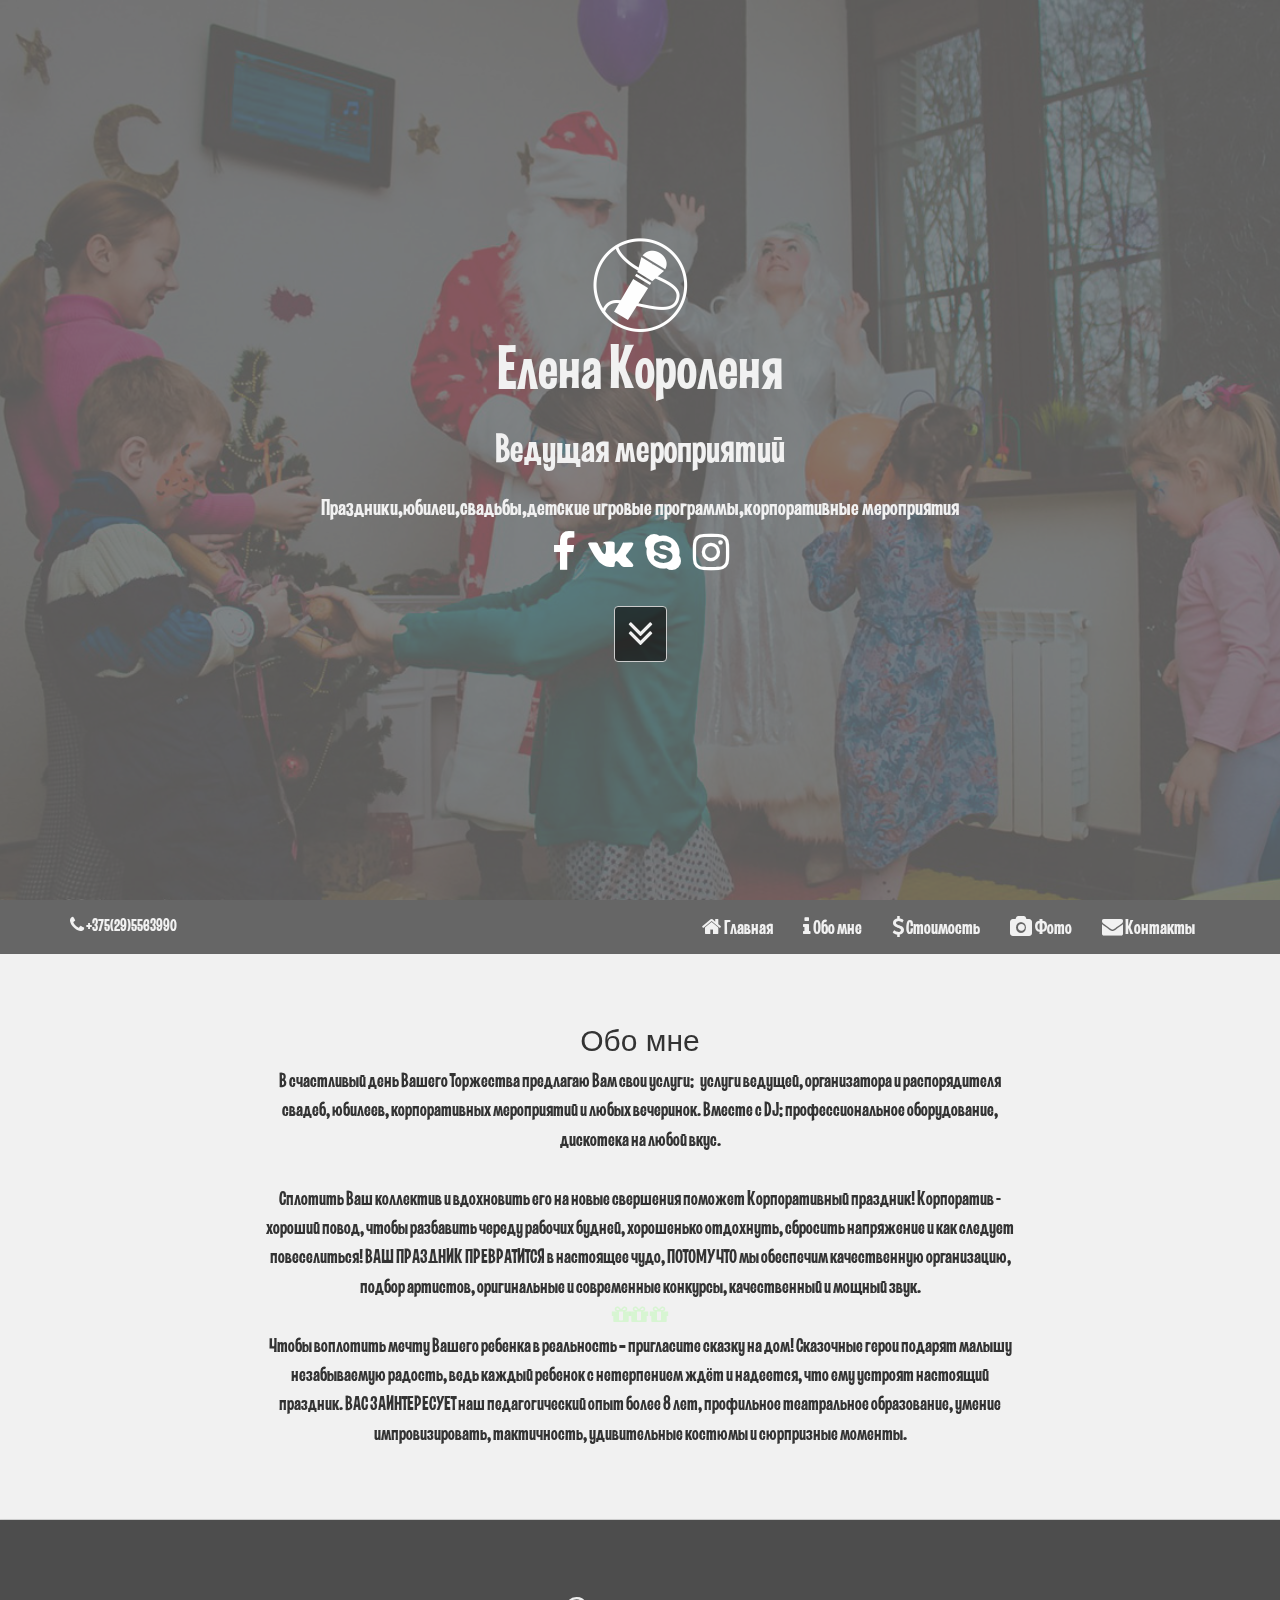
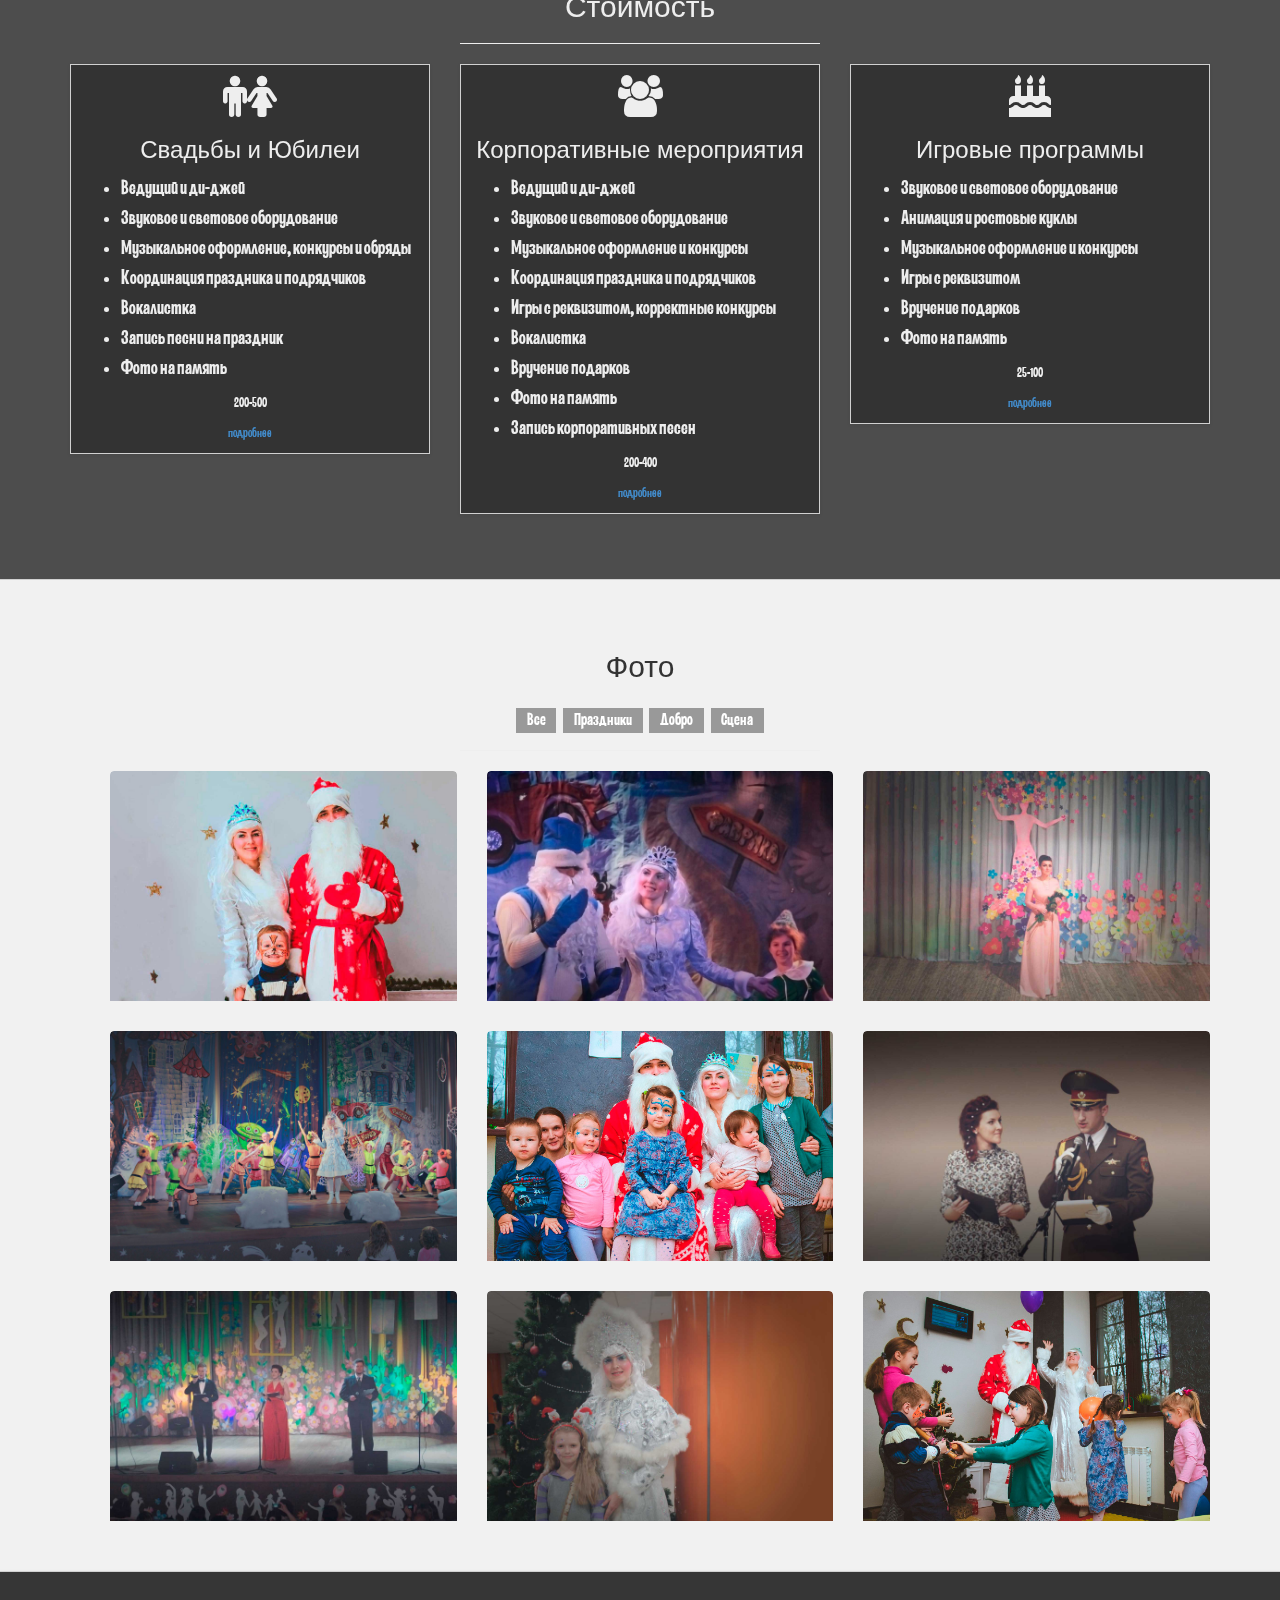
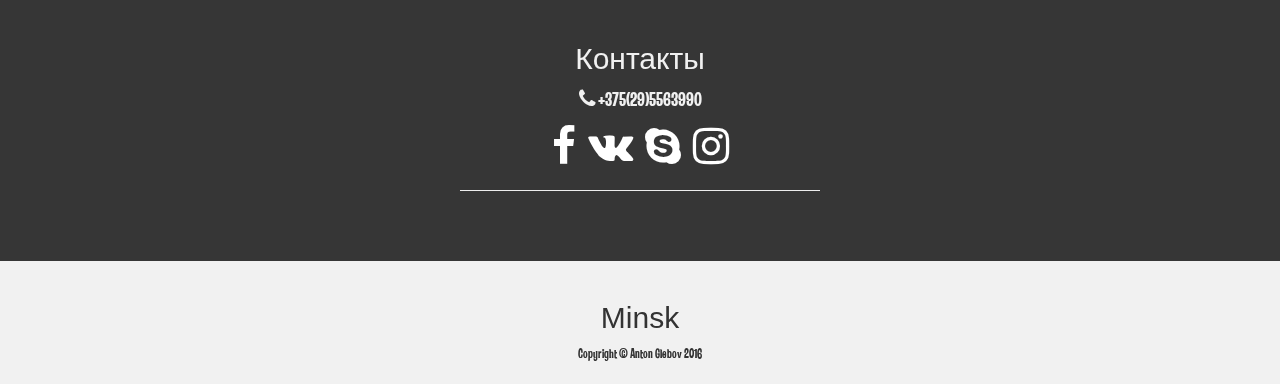
==== index.html @ cc8a8fce "first commit" ====
<!DOCTYPE html>
<html lang="ru">
<head>
    <link rel="shortcut icon" href="img/favicon.png" type="image/png">
    <meta http-equiv="content-type" content="text/html; charset=utf-8"/>
    <meta name="viewport" content="width=device-width, initial-scale=1.0">
    <meta name="description" content="Елена Короленя ведущая тамада аниматор новогодние мероприятия">
    <meta name="author" content="Елена Короленя">
    <title>Елена Короленя ведущая детских и взрослых праздников</title>

    <link href="css/bootstrap.css" rel="stylesheet">

    <link href="css/slidefolio.css" rel="stylesheet">

    <link href="font-awesome/css/font-awesome.min.css" rel="stylesheet">
    <link href="css/fonts.css" rel="stylesheet">
    <!-- VK Widget -->
    <script type="text/javascript" src="//vk.com/js/api/openapi.js?150"></script>

</head>
<body>

<div id="top" class="header">
    <div class="vert-text">
        <img alt="Company Logo" src="./img/logo.png"/>
        <h1><em>Елена Короленя</em></h1>
        <h2><em>Ведущая мероприятий</em></h2>
        <h3><em>Праздники,юбилеи,свадьбы,детские игровые программы,корпоративные мероприятия</em></h3>
        <ul class="list-inline">
            <li><a href="https://facebook.com/profile.php?id=100002702117550" target="_blank"
                   class="fa fa-facebook fa-2x"></a></li>
            <li><a href="https://vk.com/id32079246" target="_blank" class="fa fa-vk fa-2x"></a></li>
            <!--<li><a href="mailto:lena0808@tut.by" target="_blank" class="fa fa-envelope-o fa-3x"></a></li>-->
            <li><a href="skype:alena088088?call" target="_blank" class="fa fa-skype fa-2x"></a></li>
            <li><a href="https://www.instagram.com/elena_korolena/" target="_blank" class="fa fa-instagram fa-2x"></a>
            </li>
        </ul>

        <br>
        <a href="#about" class="btn btn-top"><i class="fa fa-angle-double-down fa-3x"></i></a>

    </div>
</div>

<div id="nav">

    <nav class="navbar navbar-new" role="navigation">
        <div class="container">

            <div class="navbar-header">
                <button type="button" class="navbar-toggle " data-toggle="collapse" data-target="#mobilemenu">
                    <span class="sr-only">Toggle navigation</span>
                    <span class="icon-bar"></span>
                    <span class="icon-bar"></span>
                    <span class="icon-bar"></span>
                </button>
                <a href="#contact" class="navbar-brand"><i class="fa fa-phone"></i>&nbsp+375(29)5563990</a>
            </div>
            <div class="collapse navbar-collapse" id="mobilemenu">
                <ul class="nav navbar-nav navbar-right text-center">
                    <li><a href="#top"><i class="service-icon fa fa-home"></i>&nbsp;Главная</a></li>
                    <li><a href="#about"><i class="service-icon fa fa-info"></i>&nbsp;Обо мне</a></li>
                    <li><a href="#services"><i class="service-icon fa fa-usd"></i>&nbsp;Стоимость</a></li>
                    <li><a href="#portfolio"><i class="service-icon fa fa-camera"></i>&nbsp;Фото</a></li>
                    <li><a href="#contact"><i class="service-icon fa fa-envelope"></i>&nbsp;Контакты</a></li>
                </ul>
            </div>
        </div>
    </nav>

</div>

<div id="about" class="about_us">
    <div class="container">
        <div class="row">
            <div class="col-md-8 col-md-offset-2 text-center">
                <h2>Обо мне</h2>
                <p class="lead">
                    В счастливый день Вашего Торжества предлагаю Вам свои услуги: &nbsp услуги ведущей, организатора и
                    распорядителя свадеб, юбилеев, корпоративных мероприятий и любых вечеринок.
                    Вместе с DJ: профессиональное оборудование, дискотека на любой вкус.
                    <br><br>
                    Сплотить Ваш коллектив и вдохновить его на новые свершения поможет Корпоративный
                    праздник! Корпоратив - хороший повод, чтобы разбавить череду рабочих будней, хорошенько
                    отдохнуть, сбросить напряжение и как следует повеселиться!
                    ВАШ ПРАЗДНИК ПРЕВРАТИТСЯ в настоящее чудо, ПОТОМУ ЧТО мы обеспечим качественную организацию, подбор
                    артистов, оригинальные и современные конкурсы, качественный и мощный звук.
                    <br>
                    <i class="fa fa-gift" aria-hidden="true"></i><i class="fa fa-gift" aria-hidden="true"></i>
                    <i class="fa fa-gift" aria-hidden="true"></i>
                    <br>
                    Чтобы воплотить мечту Вашего ребенка в реальность – пригласите сказку на дом! Сказочные герои
                    подарят малышу незабываемую радость, ведь каждый ребенок с нетерпением ждёт и надеется,
                    что ему устроят настоящий праздник.
                    ВАС ЗАИНТЕРЕСУЕТ наш педагогический опыт более 8 лет, профильное театральное образование, умение
                    импровизировать, тактичность, удивительные костюмы и сюрпризные моменты.

                </p>
            </div>
        </div>
    </div>
</div>


<div id="services" class="services">
    <div class="container">
        <div class="row">
            <div class="col-md-4 col-md-offset-4 text-center">
                <h2>Стоимость</h2>
                <hr>
            </div>
        </div>
        <div class="row">
            <div class="col-md-4 text-center">
                <div class="service-item">
                    <i class="service-icon fa fa-male fa-3x"></i><i class="service-icon fa fa-female fa-3x"></i>
                    <h3>Свадьбы и Юбилеи</h3>
                    <p>
                    <ul>
                        <li>Ведущий и ди-джей</li>
                        <li>Звуковое и световое оборудование</li>
                        <li>Музыкальное оформление, конкурсы и обряды</li>
                        <li>Координация праздника и подрядчиков</li>
                        <li>Вокалистка</li>
                        <li>Запись песни на праздник</li>
                        <li>Фото на память</li>
                    </ul>
                    </p>
                    <p>200-500</p>
                    <a href="#contact">подробнее</a>
                </div>
            </div>
            <div class="col-md-4 text-center">
                <div class="service-item">
                    <i class="service-icon fa fa-users fa-3x"></i>
                    <h3>Корпоративные мероприятия</h3>
                    <p>
                    <ul>
                        <li>Ведущий и ди-джей</li>
                        <li>Звуковое и световое оборудование</li>
                        <li>Музыкальное оформление и конкурсы</li>
                        <li>Координация праздника и подрядчиков</li>
                        <li>Игры с реквизитом, корректные конкурсы</li>
                        <li>Вокалистка</li>
                        <li>Вручение подарков</li>
                        <li>Фото на память</li>
                        <li>Запись корпоративных песен</li>
                    </ul>
                    </p>
                    <p>200-400</p>
                    <a href="#contact">подробнее</a>
                </div>
            </div>
            <div class="col-md-4 text-center">
                <div class="service-item">
                    <i class="service-icon fa fa-birthday-cake fa-3x"></i>
                    <h3>Игровые программы</h3>
                    <p>
                    <ul>
                        <li>Звуковое и световое оборудование</li>
                        <li>Анимация и ростовые куклы</li>
                        <li>Музыкальное оформление и конкурсы</li>
                        <li>Игры с реквизитом</li>
                        <li>Вручение подарков</li>
                        <li>Фото на память</li>
                    </ul>
                    </p>
                    <p>25-100</p>
                    <a href="#contact">подробнее</a>
                </div>
            </div>
        </div>
    </div>
</div>


<div id="portfolio" class="portfolio">
    <div class="container">
        <div class="row push50">
            <div class="col-md-4 col-md-offset-4 text-center">
                <h2>Фото</h2>
                <h3>
                    <span class="filter label label-default" data-filter="все">Все</span>
                    <span class="filter label label-default" data-filter="праздники">Праздники</span>
                    <span class="filter label label-default" data-filter="добро">Добро</span>
                    <span class="filter label label-default" data-filter="сцена">Сцена</span>
                </h3>
                <hr>
            </div>
        </div>
        <div class="row">
            <div class="gallery">
                <ul id="Grid" class="gcontainer">
                    <li class="col-xs-12 col-sm-6 col-md-4 mix добро все" data-cat="добро">
                        <a data-toggle="modal" data-target="#good3" class="mix-cover">
                            <img class="horizontal" src="img/good3.jpg" alt="Ведущая">
                            <span class="overlay"><span class="valign"></span>
                                <span class="title">Благотворительность</span></span>
                        </a>
                    </li>
                    <li class="col-xs-12 col-sm-6 col-md-4 mix праздники все" data-cat="праздники">
                        <a data-toggle="modal" data-target="#fiesta1" class="mix-cover">
                            <img class="horizontal" src="img/fiesta1.jpg" alt="Праздники">
                            <span class="overlay"><span class="valign"></span><span
                                    class="title">Праздники</span></span>
                        </a>
                    </li>
                    <li class="col-xs-12 col-sm-6 col-md-4 mix сцена все" data-cat="сцена">
                        <a data-toggle="modal" data-target="#stage2" class="mix-cover green">
                            <img class="vertical" src="img/stage2.jpg" alt="Юбилеи">
                            <span class="overlay"><span class="valign"></span>
                                <span class="title">Ведение</span></span>
                        </a>
                    </li>
                    <li class="col-xs-12 col-sm-6 col-md-4 mix праздники все" data-cat="праздники">
                        <a data-toggle="modal" data-target="#fiesta3" class="mix-cover">
                            <img class="horizontal" src="img/fiesta3.jpg" alt="Конкурсы">
                            <span class="overlay"><span class="valign"></span><span
                                    class="title">Настроение</span></span>
                        </a>
                    </li>


                    <li class="col-xs-12 col-sm-6 col-md-4 mix добро все" data-cat="добро">
                        <a data-toggle="modal" data-target="#good2" class="mix-cover">
                            <img class="horizontal" src="img/good2.jpg" alt="Корпаративы">
                            <span class="overlay"><span class="valign"></span><span
                                    class="title">Подарки</span></span>
                        </a>
                    </li>


                    <li class="col-xs-12 col-sm-6 col-md-4 mix сцена все" data-cat="сцена">
                        <a data-toggle="modal" data-target="#stage1" class="mix-cover green">
                            <img class="vertical" src="img/stage1.jpg" alt="Тамада">
                            <span class="overlay"><span class="valign"></span><span
                                    class="title">Мероприятия</span></span>
                        </a>
                    </li>


                    <li class="col-xs-12 col-sm-6 col-md-4 mix сцена все" data-cat="сцена">
                        <a data-toggle="modal" data-target="#stage3" class="mix-cover green">
                            <img class="vertical" src="img/stage3.jpg" alt="Профессионалы">
                            <span class="overlay"><span class="valign"></span><span
                                    class="title">Концерты</span></span>
                        </a>
                    </li>

                    <li class="col-xs-12 col-sm-6 col-md-4 mix праздники все" data-cat="праздники">
                        <a data-toggle="modal" data-target="#fiesta2" class="mix-cover">
                            <img class="horizontal" src="img/fiesta2.jpg" alt="Корпоративы">
                            <span class="overlay"><span class="valign"></span><span
                                    class="title">Веселье</span></span>
                        </a>
                    </li>
                    <li class="col-xs-12 col-sm-6 col-md-4 mix добро все" data-cat="добро">
                        <a data-toggle="modal" data-target="#good1" class="mix-cover">
                            <img class="horizontal" src="img/good1.jpg" alt="Ведущая">
                            <span class="overlay"><span class="valign"></span><span
                                    class="title">Добро</span></span>
                        </a>
                    </li>

                </ul>

                <div class="modal fade" id="fiesta1" tabindex="-1" role="dialog" aria-hidden="true">
                    <div class="modal-dialog">
                        <div class="modal-content">
                            <div class="modal-header">
                                <button type="button" class="close" data-dismiss="modal"
                                        aria-hidden="true">&times;</button>
                                <h4 class="modal-title text-center">Спектакли</h4>
                            </div>
                            <div class="modal-body">
                                <img class="thumbnail" alt="Спектакли" src="img/fiesta1.jpg"/>
                            </div>
                        </div>
                    </div>
                </div>
                <div class="modal fade" id="fiesta2" tabindex="-1" role="dialog" aria-hidden="true">
                    <div class="modal-dialog">
                        <div class="modal-content">
                            <div class="modal-header">
                                <button type="button" class="close" data-dismiss="modal"
                                        aria-hidden="true">&times;</button>
                                <h4 class="modal-title text-center">Веселье</h4>
                            </div>
                            <div class="modal-body">
                                <img class="thumbnail" alt="Веселье" src="img/fiesta2.jpg"/>
                            </div>
                        </div>
                    </div>
                </div>
                <div class="modal fade" id="fiesta3" tabindex="-1" role="dialog" aria-hidden="true">
                    <div class="modal-dialog">
                        <div class="modal-content">
                            <div class="modal-header">
                                <button type="button" class="close" data-dismiss="modal"
                                        aria-hidden="true">&times;</button>
                                <h4 class="modal-title text-center">Сцена</h4>
                            </div>
                            <div class="modal-body">
                                <img class="thumbnail" alt="Сцена" src="img/fiesta3.jpg"/>
                            </div>
                        </div>
                    </div>
                </div>
                <div class="modal fade" id="good1" tabindex="-1" role="dialog" aria-hidden="true">
                    <div class="modal-dialog">
                        <div class="modal-content">
                            <div class="modal-header">
                                <button type="button" class="close" data-dismiss="modal"
                                        aria-hidden="true">&times;</button>
                                <h4 class="modal-title text-center">Добро</h4>
                            </div>
                            <div class="modal-body">
                                <img class="thumbnail" alt="Добро" src="img/good1.jpg"/>
                            </div>
                        </div>
                    </div>
                </div>
                <div class="modal fade" id="good2" tabindex="-1" role="dialog" aria-hidden="true">
                    <div class="modal-dialog">
                        <div class="modal-content">
                            <div class="modal-header">
                                <button type="button" class="close" data-dismiss="modal"
                                        aria-hidden="true">&times;</button>
                                <h4 class="modal-title text-center">Подарки</h4>
                            </div>
                            <div class="modal-body">
                                <img class="thumbnail" alt="Добро" src="img/good2.jpg"/>
                            </div>
                        </div>
                    </div>
                </div>
                <div class="modal fade" id="good3" tabindex="-1" role="dialog" aria-hidden="true">
                    <div class="modal-dialog">
                        <div class="modal-content">
                            <div class="modal-header">
                                <button type="button" class="close" data-dismiss="modal"
                                        aria-hidden="true">&times;</button>
                                <h4 class="modal-title text-center">Благотворительность</h4>
                            </div>
                            <div class="modal-body">
                                <img class="thumbnail" alt="Добро" src="img/good3.jpg"/>
                            </div>
                        </div>
                    </div>
                </div>
                <div class="modal fade" id="stage1" tabindex="-1" role="dialog" aria-hidden="true">
                    <div class="modal-dialog">
                        <div class="modal-content">
                            <div class="modal-header">
                                <button type="button" class="close" data-dismiss="modal"
                                        aria-hidden="true">&times;</button>
                                <h4 class="modal-title text-center">Мероприятия</h4>
                            </div>
                            <div class="modal-body">
                                <img class="thumbnail" alt="Сцена" src="img/stage1.jpg"/>
                            </div>
                        </div>
                    </div>
                </div>
                <div class="modal fade" id="stage2" tabindex="-1" role="dialog" aria-hidden="true">
                    <div class="modal-dialog">
                        <div class="modal-content">
                            <div class="modal-header">
                                <button type="button" class="close" data-dismiss="modal"
                                        aria-hidden="true">&times;</button>
                                <h4 class="modal-title text-center">Сцена дворца профсоюзов</h4>
                            </div>
                            <div class="modal-body">
                                <img class="thumbnail" alt="Сцена" src="img/stage2.jpg"/>
                            </div>
                        </div>
                    </div>
                </div>
                <div class="modal fade" id="stage3" tabindex="-1" role="dialog" aria-hidden="true">
                    <div class="modal-dialog">
                        <div class="modal-content">
                            <div class="modal-header">
                                <button type="button" class="close" data-dismiss="modal"
                                        aria-hidden="true">&times;</button>
                                <h4 class="modal-title text-center">Сцена Национальной библиотеки Беларуси</h4>
                            </div>
                            <div class="modal-body">
                                <img class="thumbnail" alt="Сцена" src="img/stage3.jpg"/>
                            </div>
                        </div>
                    </div>
                </div>

            </div>
        </div>
    </div>
</div>


<div id="contact">
    <div class="container">
        <div class="row">
            <div class="col-md-4 col-md-offset-4 text-center">
                <h2>Контакты</h2>
                <p><i class="fa fa-phone"></i>&nbsp+375(29)5563990</p>
                <ul class="list-inline">
                    <li><a href="https://facebook.com/profile.php?id=100002702117550" target="_blank"
                           class="fa fa-facebook fa-2x"></a></li>
                    <li><a href="https://vk.com/id32079246" target="_blank" class="fa fa-vk fa-2x"></a></li>
                    <!--<li><a href="mailto:lena0808@tut.by" target="_blank" class="fa fa-envelope-o fa-3x"></a></li>-->
                    <li><a href="skype:alena088088?call" target="_blank" class="fa fa-skype fa-2x"></a></li>
                    <li><a href="https://www.instagram.com/elena_korolena/" target="_blank" class="fa fa-instagram fa-2x"></a>
                    </li>
                </ul>
                <hr>
            </div>
            <!--<div class="col-md-5 col-md-offset-3">

                <form method="POST" id="contact-form" class="form-horizontal">
                    <fieldset>
                        <div class="form-group">
                            <label class="col-sm-4 control-label" for="name">Ваше имя</label>
                            <div class="col-sm-8">
                                <input type="text" placeholder="Ваше имя" class="form-control" name="name" id="name">
                            </div>
                        </div>
                        <div class="form-group">
                            <label class="col-sm-4 control-label" for="email">Email адрес</label>
                            <div class="col-sm-8">
                                <input type="text" placeholder="Введите Ваш Email адрес" class="form-control"
                                       name="email" id="email">
                            </div>
                        </div>
                        <div class="form-group">
                            <label class="col-sm-4 control-label" for="message">Ваше сообщение <br> или
                                <br> телефон
                            </label>
                            <div class="col-sm-8">
                                <textarea placeholder="Сообщение.  Оставьте свой телефон и мы Вам перезвоним!"
                                          class="form-control" name="message"
                                          id="message" rows="3"></textarea>
                            </div>
                        </div>
                        &lt;!&ndash;<div class="form-group">
                            <label class="col-sm-4 control-label" for="subject">Subject</label>
                            <div class="col-sm-8">
                                <input type="text" placeholder="Subject" class="form-control" name="subject"
                                       id="subject">
                            </div>
                        </div>&ndash;&gt;

                        <div class="col-sm-offset-4 col-sm-8">
                            <button type="submit" class="btn btn-success">Отправить</button>
                            <button type="reset" class="btn btn-primary">Выход</button>
                        </div>
                    </fieldset>
                </form>

            </div>-->
        </div>
    </div>
</div>


<!-- VK Widget -->
<div id="vk_community_messages"></div>
<script type="text/javascript">
    VK.Widgets.CommunityMessages("vk_community_messages", 157071237, {expandTimeout: "20000",tooltipButtonText: "Есть вопрос?"});
</script>

<footer>
    <div class="container">
        <div class="row">
            <div class="col-md-6 col-md-offset-3 text-center">
                <h2>Minsk</h2>
                <em>Copyright &copy; Anton Glebov 2016</em>
            </div>
        </div>
    </div>
</footer>

<!--Виджет вконтакте-->
<script type="text/javascript" src="//vk.com/js/api/openapi.js?150"></script>




<script src="js/jquery.js"></script>
<script src="js/jquery-scrolltofixed-min.js"></script>
<script src="js/jquery.vegas.js"></script>
<script src="js/jquery.mixitup.min.js"></script>
<script src="js/jquery.validate.min.js"></script>
<script src="js/script.js"></script>
<script src="js/bootstrap.js"></script>

<script>
    $.vegas('slideshow', {
        delay: 5000,
        backgrounds: [
            {src: './img/good1.jpg', fade: 2000},
            {src: './img/good2.jpg', fade: 2000},
            {src: './img/good3.jpg', fade: 2000},
            {src: './img/stage1.jpg', fade: 2000},
            {src: './img/stage2.jpg', fade: 2000},
            {src: './img/stage3.jpg', fade: 2000},
            {src: './img/fiesta1.jpg', fade: 2000},
            {src: './img/fiesta2.jpg', fade: 2000},
            {src: './img/fiesta3.jpg', fade: 2000}

        ]
    })('overlay', {
        src: './img/overlay.png'
    });

</script>


<script>
    $(function () {
        $('#Grid').mixitup();
    });
</script>


<script>
    $(function () {
        $('a[href*=#]:not([href=#])').click(function () {
            if (location.pathname.replace(/^\//, '') == this.pathname.replace(/^\//, '')
                || location.hostname == this.hostname) {

                var target = $(this.hash);
                target = target.length ? target : $('[name=' + this.hash.slice(1) + ']');
                if (target.length) {
                    $('html,body').animate({
                        scrollTop: target.offset().top
                    }, 1000);
                    return false;
                }
            }
        });
    });
</script>

<script type="text/javascript">
    $(document).ready(function () {
        $('#nav').scrollToFixed();
    });
</script>

</body>
</html>
---- css/slidefolio.css ----
html, body {
    font-family: Violet, Helvetica ,sans-serif;
    height: 100%;
    width: 100%;

}
*{
    font-family: Violet,Helvetica ,sans-serif;
    font-style: normal !important;
}
#about .fa-gift{
    color: rgba(143, 255, 127, 0.27);
}

.push50 {
    margin-top: 50px;
}

.filter {
    cursor: pointer;
}

.vegas-loading {
    border-radius: 10px;
    background: #000;
    background: rgba(0, 0, 0, 0.7);
    background: url(../img/loading.gif) no-repeat center center;
    height: 32px;
    left: 20px;
    position: fixed;
    top: 20px;
    width: 32px;
    z-index: 0;
}

.vegas-overlay {
    background: transparent url(../img/overlay.png);
    opacity: 0.5;
    z-index: -1;
}

.vegas-background {
    /*max-width: none !important;*/
    z-index: -2;
    width: 100%;
    height: auto;
}

.vegas-overlay, .vegas-background {
    -webkit-user-select: none;
    -khtml-user-select: none;
    -moz-user-select: none;
    -ms-user-select: none;
    user-select: none;
}

.vert-text {
    display: table-cell;
    vertical-align: middle;
    text-align: center;
    color: #f1f1f1;
    background: rgba(0, 0, 0, 0.48);

}


.vert-text h1 {
    padding: 0;
    margin: 0;
    font-size: 4.5em;
    font-weight: 700;
}
.vert-text h2{
    font-size: 3em;
}
li, #contact p{
    font-size: 1.5em;
}

.list-inline a{
     color: white;
     text-decoration: none;
 }
.list-inline a:hover{
    color: grey;

}
#Grid .mix {
    opacity: 0;
    display: none;
    max-height: 230px;
}

#nav {
    margin-bottom: -20px;
}

.navbar {
    border-radius: 0 !important;
}

.navbar-new {
    background-color: rgba(0, 0, 0, 0.6);
}

.navbar-new .navbar-brand {
    color: #f1f1f1;
}

.navbar-new .navbar-text {
    color: #f1f1f1;
}

.navbar-new .navbar-nav > li > a {
    color: #f1f1f1;
}

.navbar-new .navbar-nav > li > a:hover,
.navbar-new .navbar-nav > li > a:focus {
    background-color: rgba(0, 0, 0, 0.8);
}

.navbar-new .navbar-toggle {
    border-color: #dddddd;
}

.navbar-new .navbar-toggle:hover,
.navbar-new .navbar-toggle:focus {
    background-color: #000000;
}

.navbar-new .navbar-toggle .icon-bar {
    background-color: #cccccc;
}

.navbar-new .navbar-collapse,
.navbar-new .navbar-form {
    border-color: #e6e6e6;
}

.navbar-new .navbar-nav > .dropdown > a:hover .caret,
.navbar-new .navbar-nav > .dropdown > a:focus .caret {
    border-top-color: #333333;
    border-bottom-color: #333333;
}

.navbar-new .navbar-nav > .open > a,
.navbar-new .navbar-nav > .open > a:hover,
.navbar-new .navbar-nav > .open > a:focus {
    background-color: #e7e7e7;
    color: #555555;
}

.navbar-new .navbar-nav > .open > a .caret,
.navbar-new .navbar-nav > .open > a:hover .caret,
.navbar-new .navbar-nav > .open > a:focus .caret {
    border-top-color: #555555;
    border-bottom-color: #555555;
}

.navbar-new .navbar-nav > .dropdown > a .caret {
    border-top-color: #777777;
    border-bottom-color: #777777;
}

@media (max-width: 767px) {
    .navbar-new .navbar-nav .open .dropdown-menu > li > a {
        color: #777777;
    }

    .navbar-new .navbar-nav .open .dropdown-menu > li > a:hover,
    .navbar-new .navbar-nav .open .dropdown-menu > li > a:focus {
        color: #333333;
        background-color: transparent;
    }

    .navbar-new .navbar-nav .open .dropdown-menu > .active > a,
    .navbar-new .navbar-nav .open .dropdown-menu > .active > a:hover,
    .navbar-new .navbar-nav .open .dropdown-menu > .active > a:focus {
        color: #555555;
        background-color: #e7e7e7;
    }

    .navbar-new .navbar-nav .open .dropdown-menu > .disabled > a,
    .navbar-new .navbar-nav .open .dropdown-menu > .disabled > a:hover,
    .navbar-new .navbar-nav .open .dropdown-menu > .disabled > a:focus {
        color: #cccccc;
        background-color: transparent;
    }
}

.navbar-new .navbar-link {
    color: #777777;
}

.navbar-new .navbar-link:hover {
    color: #333333;
}

/*Navbar */

.header {
    display: table;
    height: 100%;
    width: 100%;
    position: relative;
}

.btn-top {
    color: #f1f1f1;
    background: none repeat scroll 0 0 rgba(0, 0, 0, 0.57);
    border-color: #cccccc;
}

.btn-top:hover,
.btn-top:focus,
.btn-top:active,
.btn-top.active {
    color: #333333;
    background-color: #ebebeb;
    border-color: #adadad;
}

/* about us */

.about_us {
    padding: 50px 0;
    background: none repeat scroll 0 0 #F1F1F1;
    border-bottom: 1px solid #D1D1D1 !important;
    filter: progid:DXImageTransform.Microsoft.gradient(startColorstr='#ffffffff', endColorstr='#fff2f2f2', GradientType=0);
    *zoom: 1;
    -webkit-box-shadow: 0 1px 4px rgba(0, 0, 0, 0.065);
    -moz-box-shadow: 0 1px 4px rgba(0, 0, 0, 0.065);
    box-shadow: 0 1px 4px rgba(0, 0, 0, 0.065);
}

/* Services */

.services {
    background: none repeat scroll 0 0 #4D4D4D;
    padding: 50px 0;
    color: #eeeeee;
    width: 100%;
    border-bottom: 1px solid #D1D1D1 !important;
    filter: progid:DXImageTransform.Microsoft.gradient(startColorstr='#ffffffff', endColorstr='#fff2f2f2', GradientType=0);
    *zoom: 1;
    -webkit-box-shadow: 0 1px 4px rgba(0, 0, 0, 0.065);
    -moz-box-shadow: 0 1px 4px rgba(0, 0, 0, 0.065);
    box-shadow: 0 1px 4px rgba(0, 0, 0, 0.065);
}

.services li{
text-align: left;
}

.service-item {
    margin-bottom: 15px;
    background: #333333;
    padding: 10px;
    border: 1px solid #D1D1D1 !important;
    filter: progid:DXImageTransform.Microsoft.gradient(startColorstr='#ffffffff', endColorstr='#fff2f2f2', GradientType=0);
    *zoom: 1;
    -webkit-box-shadow: 0 1px 4px rgba(0, 0, 0, 0.065);
    -moz-box-shadow: 0 1px 4px rgba(0, 0, 0, 0.065);
    box-shadow: 0 1px 4px rgba(0, 0, 0, 0.065);
}

.active {
    background: #3071A9 !important;
    border: 1px solid #BBBBBB !important;
    filter: progid:DXImageTransform.Microsoft.gradient(startColorstr='#ffffffff', endColorstr='#fff2f2f2', GradientType=0);
    *zoom: 1;
    -webkit-box-shadow: 0 1px 4px rgba(0, 0, 0, 0.065);
    -moz-box-shadow: 0 1px 4px rgba(0, 0, 0, 0.065);
    box-shadow: 0 1px 4px rgba(0, 0, 0, 0.065);
}

.label {
    border-radius: 0px !important;
}

label.valid {
    width: 24px;
    height: 24px;
    background: url(../img/valid.png) center center no-repeat;
    display: inline-block;
    text-indent: -9999px;
}

label.error {
    font-weight: bold;
    color: red;
    padding: 2px 8px;
    margin-top: 2px;
}

.portfolio {
    background: #f1f1f1;
}

/* gallery */
.gallery {
    overflow: hidden;
}

.gallery:after {
    content: "";
    display: inline-block;
    width: 100%;
}

.gallery .mix {
    color: #FFFFFF;
    display: none;
    font-size: 30px;
    margin: 0 0 30px;
    opacity: 0;
    overflow: hidden;
    text-align: center;
    vertical-align: top;
}

.gallery .mix.full {
    height: auto;
}

.gallery a.mix-cover img {
    width: 100%;

}

.gallery a.mix-cover, .gallery span.cover {
    background-color: #FFFFFF;
    border-radius: 4px 4px 0 0;
    display: block;
    overflow: hidden;
}

.gallery.portfolio a.mix-cover, .gallery.portfolio a.mix-cover .overlay {
    border-radius: 4px;
}

.gallery .mix a img, .gallery .mix a span.overlay {
    border-radius: 4px 4px 0 0;
    box-shadow: 0 0 1px 0 rgba(0, 0, 0, 0.1);
}

.gallery a.mix-cover {
    position: relative;
    transition: top 0.5s ease 0s;
}

.gallery span.cover {
    background-color: #F4D432;
    position: absolute;
    top: -100%;
}

.gallery span.cover span {
    color: #FFFFFF;
    height: 50px;
    left: 0;
    line-height: 50px;
    margin-top: -25px;
    position: absolute;
    right: 0;
    top: 50%;
}

img.placeholder {
    height: 100%;
    width: 100%;
}

/* Overlay */
.overlay {
    background-color: rgba(0, 0, 0, 0.48);
    border: 0 solid rgba(255, 255, 255, 0.2);
    bottom: 0;
    left: 0;
    opacity: 0;
    position: absolute;
    right: 0;
    text-align: center;
    top: 0;
    transition: all 0.3s ease 0s;
    z-index: 9;
    height: 100%;
    width: 100%;
    cursor: pointer;
}

.overlay:hover {
    opacity: 1;
}

.overlay i, .overlay span.title {
    color: #FFFFFF;
    font-size: 40px;
    position: relative;
    top: -60px;
    transition: all 0.3s ease 0s;
}

.overlay span.title {
    font-size: 30px;
}

.overlay:hover i, .overlay:hover span.title {
    top: 10px;
}

span.valign {
    display: inline-block;
    height: 100%;
    vertical-align: middle;
}

/* Contact */
#contact {
    background: none repeat scroll 0 0 rgba(0, 0, 0, 0.79);
    color: #f1f1f1;
    padding: 50px 0;
    border-top: 1px solid #D1D1D1 !important;
    filter: progid:DXImageTransform.Microsoft.gradient(startColorstr='#ffffffff', endColorstr='#fff2f2f2', GradientType=0);
    *zoom: 1;
    -webkit-box-shadow: 0 1px 4px rgba(0, 0, 0, 0.065);
    -moz-box-shadow: 0 1px 4px rgba(0, 0, 0, 0.065);
    box-shadow: 0 1px 4px rgba(0, 0, 0, 0.065);
}

#team {
    background: none repeat scroll 0 0 rgba(0, 0, 0, 0.79);
    color: #f1f1f1;
    padding: 50px 0;
    border-top: 1px solid #D1D1D1 !important;
    filter: progid:DXImageTransform.Microsoft.gradient(startColorstr='#ffffffff', endColorstr='#fff2f2f2', GradientType=0);
    *zoom: 1;
    -webkit-box-shadow: 0 1px 4px rgba(0, 0, 0, 0.065);
    -moz-box-shadow: 0 1px 4px rgba(0, 0, 0, 0.065);
    box-shadow: 0 1px 4px rgba(0, 0, 0, 0.065);
}

.modal-body {
    width: auto !important;
    height: auto !important;
}

.modal-dialog {
    width: 60% !important;
}

/* Footer */

footer {
    padding: 20px 0;
    background: #f1f1f1;
}

/* responsive */
/* Small devices (tablets, 768px and up) */
@media (max-width: 768px) {

    .navbar-brand {
        margin-left: 20px;
    }

    .navbar-toggle {
        margin-right: 25px;
    }

    #Grid .mix {
        margin-left: -25px;
    }
}

@media (max-width: 320px) {

    .vert-text h1 {
        padding: 0;
        margin: 0;
        font-size: 3em;
        font-weight: 700;
    }
    .navbar-brand{
        font-size: 1em;
    }
}
---- css/fonts.css ----
/* font-family: "AleksandraCRegular"; */
/*@font-face {
    font-family: "AleksandraCRegular";
    src: url("../fonts/AleksandraCRegular/AleksandraCRegular.eot");
    src: url("../fonts/AleksandraCRegular/AleksandraCRegular.eot?#iefix")format("embedded-opentype"),
    url("../fonts/AleksandraCRegular/AleksandraCRegular.woff") format("woff"),
    url("../fonts/AleksandraCRegular/AleksandraCRegular.ttf") format("truetype");
    font-style: normal;
    font-weight: normal;
}*/
@font-face {
    font-family: "Catorze27style1";
    src: url("../fonts/catorze27style1/catorze27style1.eot");
    src: url("../fonts/catorze27style1/catorze27style1.eot?#iefix")format("embedded-opentype"),
    url("../fonts/catorze27style1/catorze27style1.woff") format("woff"),
    url("../fonts/catorze27style1/catorze27style1.ttf") format("truetype");
    font-style: normal;
    font-weight: normal;
}

@font-face {
    font-family: "Katona I";
    src: url("../fonts/Katona1/katona-i.eot");
    src: url("../fonts/Katona1/katona-i.eot?#iefix")format("embedded-opentype"),
    url("../fonts/Katona1/katona-i.woff") format("woff"),
    url("../fonts/Katona1/Katona I.ttf") format("truetype");
    font-style: normal;
    font-weight: normal;
}
/*@font-face {
    font-family: "violet";
    src: url("../fonts/violet/violet.eot");
    src: url("../fonts/violet/violet.eot?#iefix")format("embedded-opentype"),
    url("../fonts/violet/violet.woff2") format("woff2"),
    url("../fonts/violet/violet.woff") format("woff"),
    url("../fonts/violet/violet.ttf") format("truetype");
    font-style: normal;
    font-weight: normal;
}*/
@font-face {
    font-family: 'Violet';
    src: url('../fonts/violet/Violet.eot');
    src: url('../fonts/violet/Violet.eot?#iefix') format('embedded-opentype'),
    url('../fonts/violet/Violet.woff2') format('woff2'),
    url('../fonts/violet/Violet.woff') format('woff'),
    url('../fonts/violet/Violet.ttf') format('truetype'),
    url('../fonts/violet/Violet.svg#Violet') format('svg');
}

@font-face {
    font-family: "Fashion";
    src: url("../fonts/Fashion/Fashion.eot");
    src: url("../fonts/Fashion/Fashion.eot?#iefix")format("embedded-opentype"),
    url("../fonts/Fashion/Fashion.woff2") format("woff2"),
    url("../fonts/Fashion/Fashion.woff") format("woff"),
    url("../fonts/Fashion/Fashion.ttf") format("truetype");
    font-style: normal;
    font-weight: normal;
}

@font-face {
    font-family: "RonduitCapitals";
    src: url("../fonts/RonduitCapitals/RonduitCapitals-Light.eot");
    src: url("../fonts/RonduitCapitals/RonduitCapitals-Light.eot?#iefix")format("embedded-opentype"),
    url("../fonts/RonduitCapitals/RonduitCapitals-Light.woff2") format("woff2"),
    url("../fonts/RonduitCapitals/RonduitCapitals-Light.woff") format("woff"),
    url("../fonts/RonduitCapitals/RonduitCapitals-Light.ttf") format("truetype");
    font-style: normal;
    font-weight: normal;
}
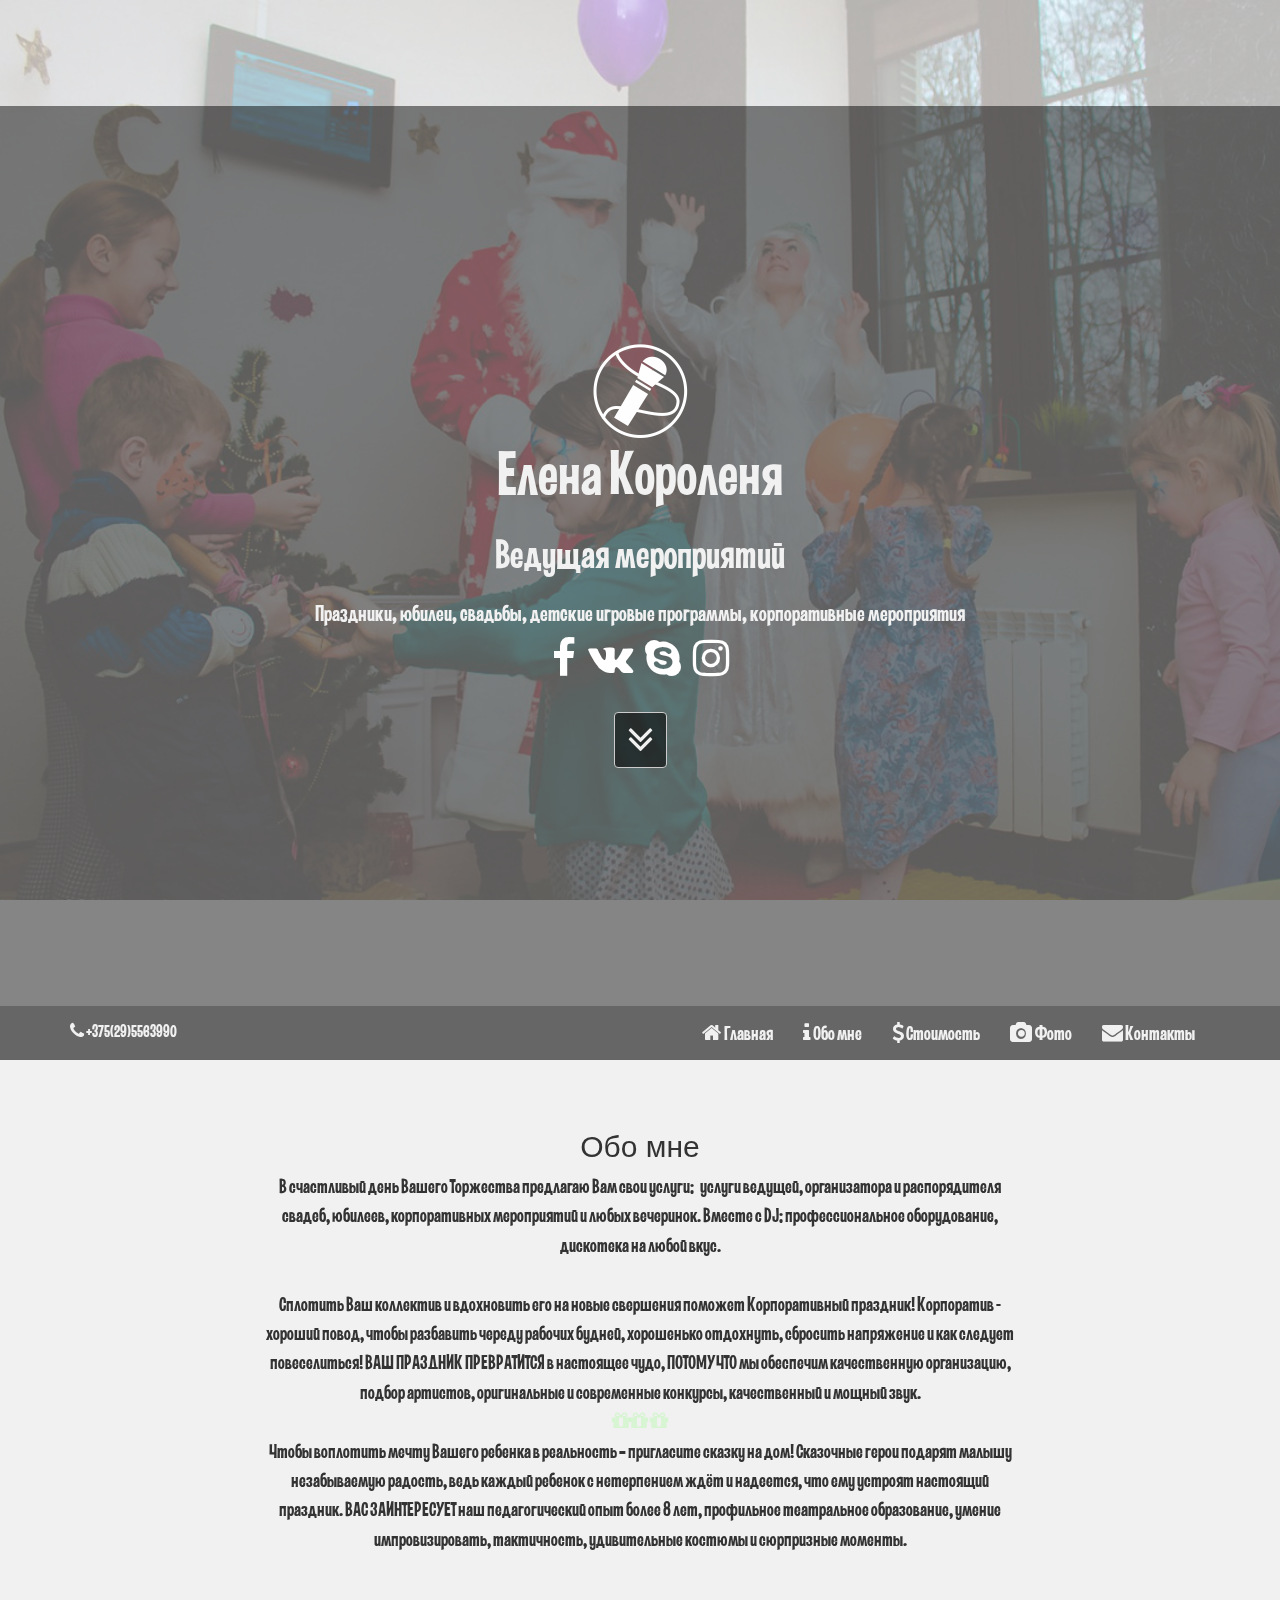
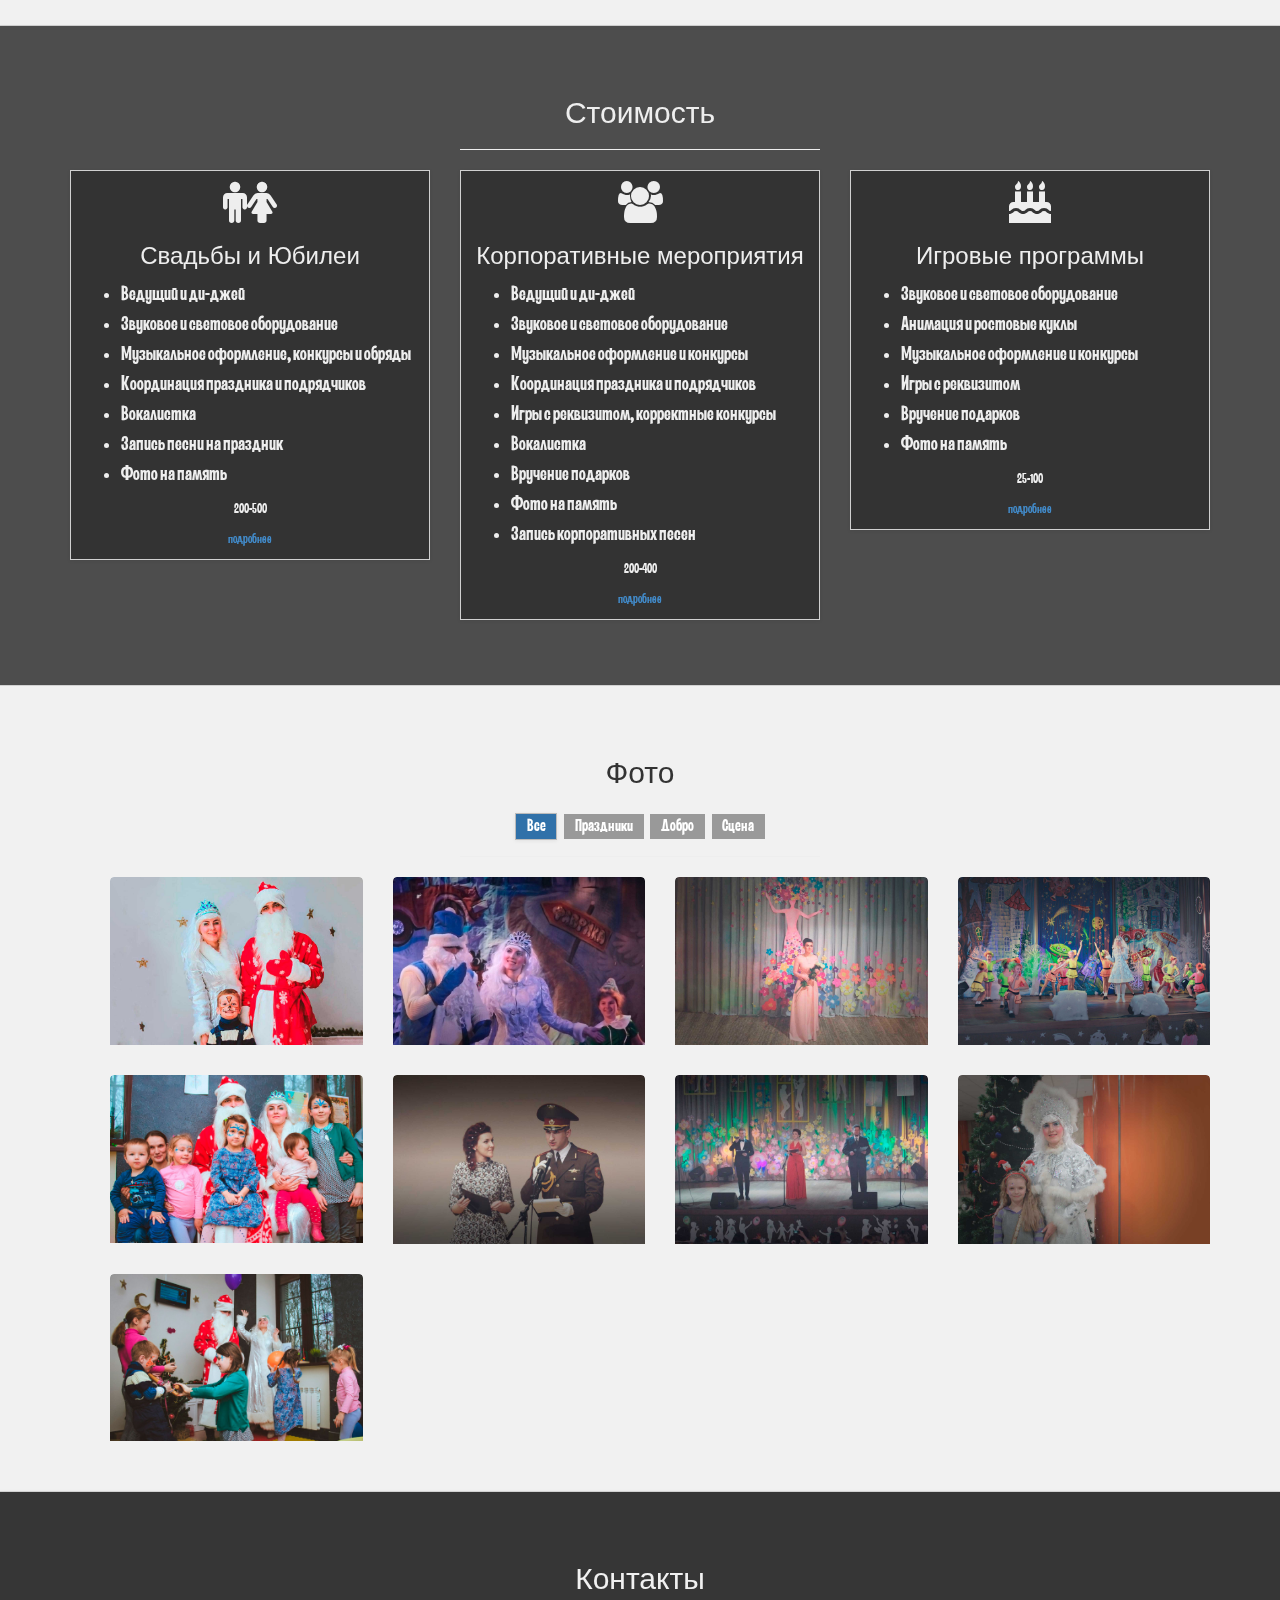
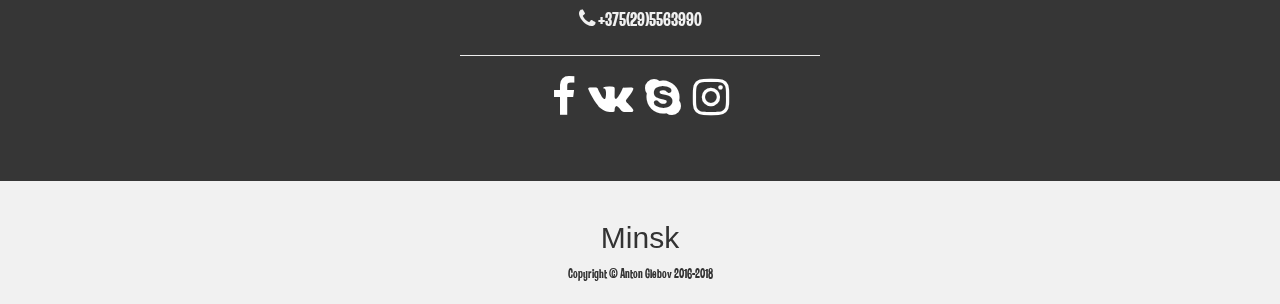
==== commit a4a3f22e: "index-crisp" ====
--- a/index.html
+++ b/index.html
@@ -8,31 +8,69 @@
     <meta name="author" content="Елена Короленя">
     <title>Елена Короленя ведущая детских и взрослых праздников</title>
 
+
     <link href="css/bootstrap.css" rel="stylesheet">
 
     <link href="css/slidefolio.css" rel="stylesheet">
 
     <link href="font-awesome/css/font-awesome.min.css" rel="stylesheet">
     <link href="css/fonts.css" rel="stylesheet">
-    <!-- VK Widget -->
-    <script type="text/javascript" src="//vk.com/js/api/openapi.js?150"></script>
-
+
+    <script src="js/jquery.js"></script>
+    <!--    <script src="js/jquery.let_it_snow.js"></script>-->
+    <script src="js/jquery-scrolltofixed-min.js"></script>
+    <script src="js/jquery.vegas.js"></script>
+    <script src="js/jquery.mixitup.min.js"></script>
+    <script src="js/jquery.validate.min.js"></script>
+    <script>
+        /*        $(document).ready( function() {
+                    $("canvas.snow").let_it_snow({
+                        windPower: 3,
+                        speed: 1,
+                        count: 25,
+                        size: 10,
+                        image: "img/white-snowflake.png"
+                    });
+                    $(".snowWindPower").on("change", function () {
+                        $("canvas.snow").trigger("letItSnow", ["windPower", parseInt($(this).val())]);
+                    });
+
+                });*/
+
+    </script>
 </head>
 <body>
 
+
+<!--Preloader-->
+<div class="preloader">
+    <div class="mic">
+        <div class="round1"></div>
+        <div class="korpus"></div>
+    </div>
+
+</div>
+
+<!--<img src="img/white-snowflake.png" style="display: none" id="lis_flake"/>-->
+<!--<canvas width="100%" height="100%" class="flare"></canvas>-->
+<canvas width="100%" height="100%" class="snow"></canvas>
+<!--<canvas width="100%" height="100%" class="snowWindPower"></canvas>-->
+
+<!--<div class="wrapper">-->
 <div id="top" class="header">
     <div class="vert-text">
         <img alt="Company Logo" src="./img/logo.png"/>
         <h1><em>Елена Короленя</em></h1>
         <h2><em>Ведущая мероприятий</em></h2>
-        <h3><em>Праздники,юбилеи,свадьбы,детские игровые программы,корпоративные мероприятия</em></h3>
+        <h3><em>Праздники, юбилеи, свадьбы, детские игровые программы, корпоративные мероприятия</em></h3>
         <ul class="list-inline">
             <li><a href="https://facebook.com/profile.php?id=100002702117550" target="_blank"
                    class="fa fa-facebook fa-2x"></a></li>
             <li><a href="https://vk.com/id32079246" target="_blank" class="fa fa-vk fa-2x"></a></li>
             <!--<li><a href="mailto:lena0808@tut.by" target="_blank" class="fa fa-envelope-o fa-3x"></a></li>-->
             <li><a href="skype:alena088088?call" target="_blank" class="fa fa-skype fa-2x"></a></li>
-            <li><a href="https://www.instagram.com/elena_korolena/" target="_blank" class="fa fa-instagram fa-2x"></a>
+            <li><a href="https://www.instagram.com/elena_korolena/" target="_blank"
+                   class="fa fa-instagram fa-2x"></a>
             </li>
         </ul>
 
@@ -54,7 +92,7 @@
                     <span class="icon-bar"></span>
                     <span class="icon-bar"></span>
                 </button>
-                <a href="#contact" class="navbar-brand"><i class="fa fa-phone"></i>&nbsp+375(29)5563990</a>
+                <a href="tel:+375295563990" class="navbar-brand"><i class="fa fa-phone"></i>&nbsp+375(29)5563990</a>
             </div>
             <div class="collapse navbar-collapse" id="mobilemenu">
                 <ul class="nav navbar-nav navbar-right text-center">
@@ -76,14 +114,16 @@
             <div class="col-md-8 col-md-offset-2 text-center">
                 <h2>Обо мне</h2>
                 <p class="lead">
-                    В счастливый день Вашего Торжества предлагаю Вам свои услуги: &nbsp услуги ведущей, организатора и
+                    В счастливый день Вашего Торжества предлагаю Вам свои услуги: &nbsp услуги ведущей, организатора
+                    и
                     распорядителя свадеб, юбилеев, корпоративных мероприятий и любых вечеринок.
                     Вместе с DJ: профессиональное оборудование, дискотека на любой вкус.
                     <br><br>
                     Сплотить Ваш коллектив и вдохновить его на новые свершения поможет Корпоративный
                     праздник! Корпоратив - хороший повод, чтобы разбавить череду рабочих будней, хорошенько
                     отдохнуть, сбросить напряжение и как следует повеселиться!
-                    ВАШ ПРАЗДНИК ПРЕВРАТИТСЯ в настоящее чудо, ПОТОМУ ЧТО мы обеспечим качественную организацию, подбор
+                    ВАШ ПРАЗДНИК ПРЕВРАТИТСЯ в настоящее чудо, ПОТОМУ ЧТО мы обеспечим качественную организацию,
+                    подбор
                     артистов, оригинальные и современные конкурсы, качественный и мощный звук.
                     <br>
                     <i class="fa fa-gift" aria-hidden="true"></i><i class="fa fa-gift" aria-hidden="true"></i>
@@ -115,7 +155,7 @@
                 <div class="service-item">
                     <i class="service-icon fa fa-male fa-3x"></i><i class="service-icon fa fa-female fa-3x"></i>
                     <h3>Свадьбы и Юбилеи</h3>
-                    <p>
+
                     <ul>
                         <li>Ведущий и ди-джей</li>
                         <li>Звуковое и световое оборудование</li>
@@ -125,7 +165,7 @@
                         <li>Запись песни на праздник</li>
                         <li>Фото на память</li>
                     </ul>
-                    </p>
+
                     <p>200-500</p>
                     <a href="#contact">подробнее</a>
                 </div>
@@ -134,7 +174,7 @@
                 <div class="service-item">
                     <i class="service-icon fa fa-users fa-3x"></i>
                     <h3>Корпоративные мероприятия</h3>
-                    <p>
+
                     <ul>
                         <li>Ведущий и ди-джей</li>
                         <li>Звуковое и световое оборудование</li>
@@ -146,7 +186,7 @@
                         <li>Фото на память</li>
                         <li>Запись корпоративных песен</li>
                     </ul>
-                    </p>
+
                     <p>200-400</p>
                     <a href="#contact">подробнее</a>
                 </div>
@@ -155,7 +195,6 @@
                 <div class="service-item">
                     <i class="service-icon fa fa-birthday-cake fa-3x"></i>
                     <h3>Игровые программы</h3>
-                    <p>
                     <ul>
                         <li>Звуковое и световое оборудование</li>
                         <li>Анимация и ростовые куклы</li>
@@ -164,7 +203,6 @@
                         <li>Вручение подарков</li>
                         <li>Фото на память</li>
                     </ul>
-                    </p>
                     <p>25-100</p>
                     <a href="#contact">подробнее</a>
                 </div>
@@ -180,7 +218,7 @@
             <div class="col-md-4 col-md-offset-4 text-center">
                 <h2>Фото</h2>
                 <h3>
-                    <span class="filter label label-default" data-filter="все">Все</span>
+                    <span class="filter label label-default active" data-filter="все">Все</span>
                     <span class="filter label label-default" data-filter="праздники">Праздники</span>
                     <span class="filter label label-default" data-filter="добро">Добро</span>
                     <span class="filter label label-default" data-filter="сцена">Сцена</span>
@@ -191,28 +229,28 @@
         <div class="row">
             <div class="gallery">
                 <ul id="Grid" class="gcontainer">
-                    <li class="col-xs-12 col-sm-6 col-md-4 mix добро все" data-cat="добро">
+                    <li class="col-xs-12 col-sm-6 col-md-3 mix добро все" data-cat="добро">
                         <a data-toggle="modal" data-target="#good3" class="mix-cover">
                             <img class="horizontal" src="img/good3.jpg" alt="Ведущая">
                             <span class="overlay"><span class="valign"></span>
                                 <span class="title">Благотворительность</span></span>
                         </a>
                     </li>
-                    <li class="col-xs-12 col-sm-6 col-md-4 mix праздники все" data-cat="праздники">
+                    <li class="col-xs-12 col-sm-6 col-md-3 mix праздники все" data-cat="праздники">
                         <a data-toggle="modal" data-target="#fiesta1" class="mix-cover">
                             <img class="horizontal" src="img/fiesta1.jpg" alt="Праздники">
                             <span class="overlay"><span class="valign"></span><span
                                     class="title">Праздники</span></span>
                         </a>
                     </li>
-                    <li class="col-xs-12 col-sm-6 col-md-4 mix сцена все" data-cat="сцена">
+                    <li class="col-xs-12 col-sm-6 col-md-3 mix сцена все" data-cat="сцена">
                         <a data-toggle="modal" data-target="#stage2" class="mix-cover green">
                             <img class="vertical" src="img/stage2.jpg" alt="Юбилеи">
                             <span class="overlay"><span class="valign"></span>
                                 <span class="title">Ведение</span></span>
                         </a>
                     </li>
-                    <li class="col-xs-12 col-sm-6 col-md-4 mix праздники все" data-cat="праздники">
+                    <li class="col-xs-12 col-sm-6 col-md-3 mix праздники все" data-cat="праздники">
                         <a data-toggle="modal" data-target="#fiesta3" class="mix-cover">
                             <img class="horizontal" src="img/fiesta3.jpg" alt="Конкурсы">
                             <span class="overlay"><span class="valign"></span><span
@@ -221,7 +259,7 @@
                     </li>
 
 
-                    <li class="col-xs-12 col-sm-6 col-md-4 mix добро все" data-cat="добро">
+                    <li class="col-xs-12 col-sm-6 col-md-3 mix добро все" data-cat="добро">
                         <a data-toggle="modal" data-target="#good2" class="mix-cover">
                             <img class="horizontal" src="img/good2.jpg" alt="Корпаративы">
                             <span class="overlay"><span class="valign"></span><span
@@ -230,7 +268,7 @@
                     </li>
 
 
-                    <li class="col-xs-12 col-sm-6 col-md-4 mix сцена все" data-cat="сцена">
+                    <li class="col-xs-12 col-sm-6 col-md-3 mix сцена все" data-cat="сцена">
                         <a data-toggle="modal" data-target="#stage1" class="mix-cover green">
                             <img class="vertical" src="img/stage1.jpg" alt="Тамада">
                             <span class="overlay"><span class="valign"></span><span
@@ -239,7 +277,7 @@
                     </li>
 
 
-                    <li class="col-xs-12 col-sm-6 col-md-4 mix сцена все" data-cat="сцена">
+                    <li class="col-xs-12 col-sm-6 col-md-3 mix сцена все" data-cat="сцена">
                         <a data-toggle="modal" data-target="#stage3" class="mix-cover green">
                             <img class="vertical" src="img/stage3.jpg" alt="Профессионалы">
                             <span class="overlay"><span class="valign"></span><span
@@ -247,14 +285,14 @@
                         </a>
                     </li>
 
-                    <li class="col-xs-12 col-sm-6 col-md-4 mix праздники все" data-cat="праздники">
+                    <li class="col-xs-12 col-sm-6 col-md-3 mix праздники все" data-cat="праздники">
                         <a data-toggle="modal" data-target="#fiesta2" class="mix-cover">
                             <img class="horizontal" src="img/fiesta2.jpg" alt="Корпоративы">
                             <span class="overlay"><span class="valign"></span><span
                                     class="title">Веселье</span></span>
                         </a>
                     </li>
-                    <li class="col-xs-12 col-sm-6 col-md-4 mix добро все" data-cat="добро">
+                    <li class="col-xs-12 col-sm-6 col-md-3 mix добро все" data-cat="добро">
                         <a data-toggle="modal" data-target="#good1" class="mix-cover">
                             <img class="horizontal" src="img/good1.jpg" alt="Ведущая">
                             <span class="overlay"><span class="valign"></span><span
@@ -269,7 +307,8 @@
                         <div class="modal-content">
                             <div class="modal-header">
                                 <button type="button" class="close" data-dismiss="modal"
-                                        aria-hidden="true">&times;</button>
+                                        aria-hidden="true">&times;
+                                </button>
                                 <h4 class="modal-title text-center">Спектакли</h4>
                             </div>
                             <div class="modal-body">
@@ -283,7 +322,8 @@
                         <div class="modal-content">
                             <div class="modal-header">
                                 <button type="button" class="close" data-dismiss="modal"
-                                        aria-hidden="true">&times;</button>
+                                        aria-hidden="true">&times;
+                                </button>
                                 <h4 class="modal-title text-center">Веселье</h4>
                             </div>
                             <div class="modal-body">
@@ -297,7 +337,8 @@
                         <div class="modal-content">
                             <div class="modal-header">
                                 <button type="button" class="close" data-dismiss="modal"
-                                        aria-hidden="true">&times;</button>
+                                        aria-hidden="true">&times;
+                                </button>
                                 <h4 class="modal-title text-center">Сцена</h4>
                             </div>
                             <div class="modal-body">
@@ -311,7 +352,8 @@
                         <div class="modal-content">
                             <div class="modal-header">
                                 <button type="button" class="close" data-dismiss="modal"
-                                        aria-hidden="true">&times;</button>
+                                        aria-hidden="true">&times;
+                                </button>
                                 <h4 class="modal-title text-center">Добро</h4>
                             </div>
                             <div class="modal-body">
@@ -325,7 +367,8 @@
                         <div class="modal-content">
                             <div class="modal-header">
                                 <button type="button" class="close" data-dismiss="modal"
-                                        aria-hidden="true">&times;</button>
+                                        aria-hidden="true">&times;
+                                </button>
                                 <h4 class="modal-title text-center">Подарки</h4>
                             </div>
                             <div class="modal-body">
@@ -339,7 +382,8 @@
                         <div class="modal-content">
                             <div class="modal-header">
                                 <button type="button" class="close" data-dismiss="modal"
-                                        aria-hidden="true">&times;</button>
+                                        aria-hidden="true">&times;
+                                </button>
                                 <h4 class="modal-title text-center">Благотворительность</h4>
                             </div>
                             <div class="modal-body">
@@ -353,7 +397,8 @@
                         <div class="modal-content">
                             <div class="modal-header">
                                 <button type="button" class="close" data-dismiss="modal"
-                                        aria-hidden="true">&times;</button>
+                                        aria-hidden="true">&times;
+                                </button>
                                 <h4 class="modal-title text-center">Мероприятия</h4>
                             </div>
                             <div class="modal-body">
@@ -367,7 +412,8 @@
                         <div class="modal-content">
                             <div class="modal-header">
                                 <button type="button" class="close" data-dismiss="modal"
-                                        aria-hidden="true">&times;</button>
+                                        aria-hidden="true">&times;
+                                </button>
                                 <h4 class="modal-title text-center">Сцена дворца профсоюзов</h4>
                             </div>
                             <div class="modal-body">
@@ -381,7 +427,8 @@
                         <div class="modal-content">
                             <div class="modal-header">
                                 <button type="button" class="close" data-dismiss="modal"
-                                        aria-hidden="true">&times;</button>
+                                        aria-hidden="true">&times;
+                                </button>
                                 <h4 class="modal-title text-center">Сцена Национальной библиотеки Беларуси</h4>
                             </div>
                             <div class="modal-body">
@@ -403,93 +450,39 @@
             <div class="col-md-4 col-md-offset-4 text-center">
                 <h2>Контакты</h2>
                 <p><i class="fa fa-phone"></i>&nbsp+375(29)5563990</p>
+                <hr>
+            </div>
+            <div class="col-md-4 col-md-offset-4 text-center">
                 <ul class="list-inline">
                     <li><a href="https://facebook.com/profile.php?id=100002702117550" target="_blank"
                            class="fa fa-facebook fa-2x"></a></li>
                     <li><a href="https://vk.com/id32079246" target="_blank" class="fa fa-vk fa-2x"></a></li>
                     <!--<li><a href="mailto:lena0808@tut.by" target="_blank" class="fa fa-envelope-o fa-3x"></a></li>-->
                     <li><a href="skype:alena088088?call" target="_blank" class="fa fa-skype fa-2x"></a></li>
-                    <li><a href="https://www.instagram.com/elena_korolena/" target="_blank" class="fa fa-instagram fa-2x"></a>
+                    <li><a href="https://www.instagram.com/elena_korolena/" target="_blank"
+                           class="fa fa-instagram fa-2x"></a>
                     </li>
                 </ul>
-                <hr>
-            </div>
-            <!--<div class="col-md-5 col-md-offset-3">
-
-                <form method="POST" id="contact-form" class="form-horizontal">
-                    <fieldset>
-                        <div class="form-group">
-                            <label class="col-sm-4 control-label" for="name">Ваше имя</label>
-                            <div class="col-sm-8">
-                                <input type="text" placeholder="Ваше имя" class="form-control" name="name" id="name">
-                            </div>
-                        </div>
-                        <div class="form-group">
-                            <label class="col-sm-4 control-label" for="email">Email адрес</label>
-                            <div class="col-sm-8">
-                                <input type="text" placeholder="Введите Ваш Email адрес" class="form-control"
-                                       name="email" id="email">
-                            </div>
-                        </div>
-                        <div class="form-group">
-                            <label class="col-sm-4 control-label" for="message">Ваше сообщение <br> или
-                                <br> телефон
-                            </label>
-                            <div class="col-sm-8">
-                                <textarea placeholder="Сообщение.  Оставьте свой телефон и мы Вам перезвоним!"
-                                          class="form-control" name="message"
-                                          id="message" rows="3"></textarea>
-                            </div>
-                        </div>
-                        &lt;!&ndash;<div class="form-group">
-                            <label class="col-sm-4 control-label" for="subject">Subject</label>
-                            <div class="col-sm-8">
-                                <input type="text" placeholder="Subject" class="form-control" name="subject"
-                                       id="subject">
-                            </div>
-                        </div>&ndash;&gt;
-
-                        <div class="col-sm-offset-4 col-sm-8">
-                            <button type="submit" class="btn btn-success">Отправить</button>
-                            <button type="reset" class="btn btn-primary">Выход</button>
-                        </div>
-                    </fieldset>
-                </form>
-
-            </div>-->
-        </div>
-    </div>
-</div>
-
-
-<!-- VK Widget -->
-<div id="vk_community_messages"></div>
-<script type="text/javascript">
-    VK.Widgets.CommunityMessages("vk_community_messages", 157071237, {expandTimeout: "20000",tooltipButtonText: "Есть вопрос?"});
-</script>
+            </div>
+        </div>
+    </div>
+</div>
+<!--</div>-->
+
 
 <footer>
     <div class="container">
         <div class="row">
             <div class="col-md-6 col-md-offset-3 text-center">
                 <h2>Minsk</h2>
-                <em>Copyright &copy; Anton Glebov 2016</em>
+                <em>Copyright &copy; Anton Glebov 2016-2018</em>
             </div>
         </div>
     </div>
 </footer>
-
-<!--Виджет вконтакте-->
-<script type="text/javascript" src="//vk.com/js/api/openapi.js?150"></script>
-
-
-
-
-<script src="js/jquery.js"></script>
-<script src="js/jquery-scrolltofixed-min.js"></script>
-<script src="js/jquery.vegas.js"></script>
-<script src="js/jquery.mixitup.min.js"></script>
-<script src="js/jquery.validate.min.js"></script>
+<!--</div>-->
+
+
 <script src="js/script.js"></script>
 <script src="js/bootstrap.js"></script>
 
@@ -547,5 +540,17 @@
     });
 </script>
 
+<!--crisp-->
+<script type="text/javascript">window.$crisp = [];
+window.CRISP_WEBSITE_ID = "8e6c3e4e-0610-4b8e-8a58-2e31833f74e3";
+(function () {
+    d = document;
+    s = d.createElement("script");
+    s.src = "https://client.crisp.chat/l.js";
+    s.async = 1;
+    d.getElementsByTagName("head")[0].appendChild(s);
+})();</script>
+
+
 </body>
 </html>